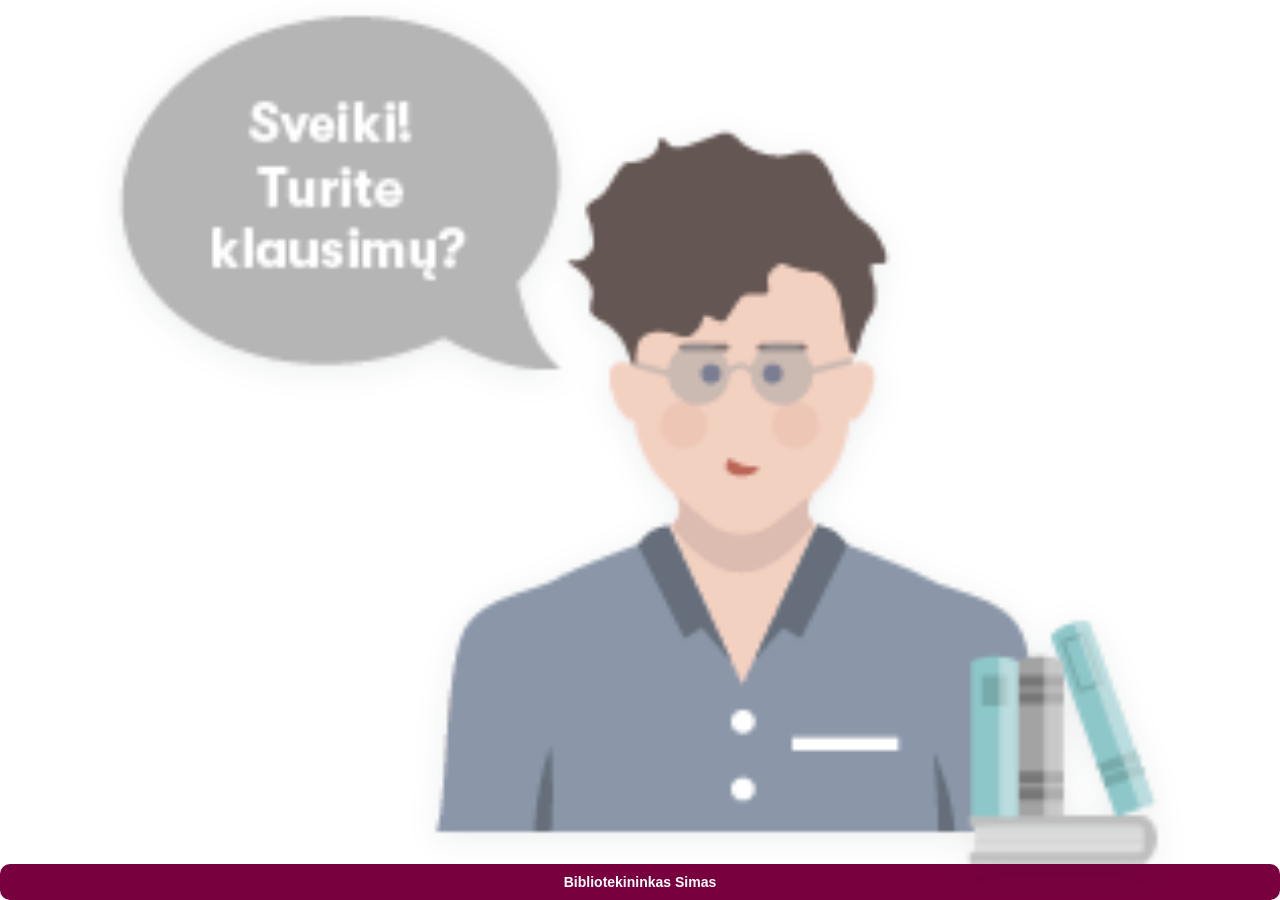
==== templates/widget.html @ fb5fa0d6 "first commit" ====
<!DOCTYPE html>
<html lang="lt">
<head>
    <meta charset="UTF-8">
    <meta name="viewport" content="width=device-width, initial-scale=1.0">
    <title>Virtualus DI asistentas Simas</title>
    <link rel="stylesheet" href="/static/style.css">
    <link rel="stylesheet" href="/static/widget.css">
</head>
<body class="widget-body">
    <button id="launcher-btn" class="launcher-btn" type="button" aria-label="Atidaryti pokalbį su asistentu">
        <img src="/static/Simas.png" alt="Virtualus asistentas Simas">
        <span class="launcher-label">Bibliotekininkas Simas</span>
    </button>

    <div id="widget-panel" class="widget-panel hidden">
        <div class="chat-app">
            <header class="chat-header">
                <div class="chat-header-title">
                    <span class="chat-header-dot"></span>
                    <h1>DI asistentas Simas</h1>
                </div>
                <div class="chat-header-actions">
                    <button id="clear-btn" class="clear-btn" type="button">Išvalyti</button>
                    <button id="minimize-btn" class="minimize-btn" type="button" aria-label="Uždaryti pokalbį">
                        &#10005;
                    </button>
                </div>
            </header>

            <main id="messages" class="messages" aria-live="polite">
                <div class="message assistant">
                    <div class="bubble"> Sveiki! Klauskite manęs bet ko apie mūsų biblioteka ir jos paslaugas – mielai padėsiu.</div>
                </div>
            </main>

            <div id="loading-indicator" class="loading-indicator hidden">
                <span></span><span></span><span></span>
            </div>

            <footer class="chat-input-area">
                <textarea
                    id="message-input"
                    class="message-input"
                    placeholder="Įveskite klausimą... (Enter siųsti, Shift+Enter nauja eilutė)"
                    rows="1"
                ></textarea>
                <button id="send-btn" class="send-btn" type="button" aria-label="Siųsti žinutę">
                    Siųsti
                </button>
            </footer>
        </div>
    </div>

    <script src="/static/app.js"></script>
    <script src="/static/widget-toggle.js"></script>
</body>
</html>
---- static/style.css ----
* {
    box-sizing: border-box;
}

:root {
    --bg: #f2f4f7;
    --surface: #ffffff;
    --border: #e2e5ea;
    --text: #1a1d23;
    --text-muted: #6b7280;
    --primary: #78003f;
    --primary-text: #ffffff;
    --assistant-bubble: #eef1f6;
    --shadow: rgba(15, 23, 42, 0.08);
}

html, body {
    height: 100%;
    margin: 0;
}

body {
    font-family: -apple-system, BlinkMacSystemFont, "Segoe UI", Roboto, Helvetica, Arial,
        sans-serif;
    background: var(--bg);
    color: var(--text);
    display: flex;
    justify-content: center;
    align-items: center;
    min-height: 100vh;
    padding: 16px;
}

.chat-app {
    width: 100%;
    max-width: 720px;
    height: min(85vh, 860px);
    background: var(--surface);
    border-radius: 16px;
    box-shadow: 0 10px 40px var(--shadow);
    display: flex;
    flex-direction: column;
    overflow: hidden;
    border: 1px solid var(--border);
}

.chat-header {
    display: flex;
    align-items: center;
    justify-content: space-between;
    padding: 16px 20px;
    border-bottom: 1px solid var(--border);
    background: var(--surface);
}

.chat-header-title {
    display: flex;
    align-items: center;
    gap: 10px;
}

.chat-header-title h1 {
    font-size: 17px;
    font-weight: 600;
    margin: 0;
}

.chat-header-dot {
    width: 10px;
    height: 10px;
    border-radius: 50%;
    background: #22c55e;
    display: inline-block;
}

.clear-btn {
    background: transparent;
    border: 1px solid var(--border);
    color: var(--text-muted);
    padding: 6px 12px;
    border-radius: 8px;
    font-size: 13px;
    cursor: pointer;
    transition: background 0.15s ease, color 0.15s ease;
}

.clear-btn:hover {
    background: #f3f4f6;
    color: var(--text);
}

.messages {
    flex: 1;
    overflow-y: auto;
    padding: 20px;
    display: flex;
    flex-direction: column;
    gap: 12px;
}

.message {
    display: flex;
    max-width: 100%;
}

.message.user {
    justify-content: flex-end;
}

.message.assistant {
    justify-content: flex-start;
}

.bubble {
    max-width: 78%;
    padding: 10px 14px;
    border-radius: 16px;
    line-height: 1.45;
    font-size: 14.5px;
    white-space: pre-wrap;
    word-wrap: break-word;
}

.message.user .bubble {
    background: var(--primary);
    color: var(--primary-text);
    border-bottom-right-radius: 4px;
}

.message.assistant .bubble {
    background: var(--assistant-bubble);
    color: var(--text);
    border-bottom-left-radius: 4px;
}

.message.error .bubble {
    background: #fee2e2;
    color: #991b1b;
}

.loading-indicator {
    display: flex;
    gap: 4px;
    padding: 0 20px 10px;
}

.loading-indicator.hidden {
    display: none;
}

.loading-indicator span {
    width: 7px;
    height: 7px;
    border-radius: 50%;
    background: var(--text-muted);
    animation: bounce 1.2s infinite ease-in-out;
}

.loading-indicator span:nth-child(2) {
    animation-delay: 0.15s;
}

.loading-indicator span:nth-child(3) {
    animation-delay: 0.3s;
}

@keyframes bounce {
    0%, 80%, 100% {
        transform: translateY(0);
        opacity: 0.5;
    }
    40% {
        transform: translateY(-6px);
        opacity: 1;
    }
}

.chat-input-area {
    display: flex;
    align-items: flex-end;
    gap: 10px;
    padding: 14px 16px;
    border-top: 1px solid var(--border);
    background: var(--surface);
}

.message-input {
    flex: 1;
    resize: none;
    border: 1px solid var(--border);
    border-radius: 12px;
    padding: 10px 14px;
    font-size: 14.5px;
    font-family: inherit;
    max-height: 140px;
    line-height: 1.4;
    outline: none;
    transition: border-color 0.15s ease;
}

.message-input:focus {
    border-color: var(--primary);
}

.send-btn {
    background: var(--primary);
    color: var(--primary-text);
    border: none;
    border-radius: 12px;
    padding: 10px 18px;
    font-size: 14.5px;
    font-weight: 600;
    cursor: pointer;
    transition: opacity 0.15s ease;
}

.send-btn:hover {
    opacity: 0.9;
}

.send-btn:disabled {
    opacity: 0.5;
    cursor: not-allowed;
}

@media (max-width: 600px) {
    body {
        padding: 0;
    }

    .chat-app {
        height: 100vh;
        max-width: 100%;
        border-radius: 0;
        border: none;
    }

    .bubble {
        max-width: 88%;
    }
}
---- static/widget.css ----
/* Layout overrides for the embedded widget (served inside the VU sites' iframe). */

html,
body.widget-body {
    height: 100%;
    margin: 0;
    padding: 0;
    background: transparent;
    display: block;
    min-height: 0;
}

.launcher-btn {
    width: 100%;
    height: 100%;
    border: none;
    background: transparent;
    padding: 0;
    cursor: pointer;
    display: flex;
    flex-direction: column;
}

.launcher-btn img {
    width: 100%;
    flex: 1;
    min-height: 0;
    object-fit: contain;
    filter: drop-shadow(0 6px 16px var(--shadow));
    transition: transform 0.15s ease;
}

.launcher-btn:hover img {
    transform: scale(1.02);
}

.launcher-label {
    flex: 0 0 auto;
    width: 100%;
    background: #78003f;
    color: #fff;
    font-size: 14px;
    font-weight: 600;
    text-align: center;
    padding: 10px 15px;
    border-radius: 10px;
    white-space: nowrap;
    overflow: hidden;
    text-overflow: ellipsis;
}

.launcher-btn.hidden {
    display: none;
}

.widget-panel {
    width: 100%;
    height: 100%;
}

.widget-panel.hidden {
    display: none;
}

.widget-panel .chat-app {
    width: 100%;
    height: 100%;
    max-width: none;
}

.chat-header-actions {
    display: flex;
    align-items: center;
    gap: 6px;
}

.minimize-btn {
    background: transparent;
    border: none;
    color: var(--text-muted);
    font-size: 15px;
    cursor: pointer;
    line-height: 1;
    padding: 4px 8px;
    border-radius: 6px;
}

.minimize-btn:hover {
    background: #f3f4f6;
    color: var(--text);
}

@media (max-width: 480px) {
    .widget-panel .chat-app {
        border-radius: 0;
        border: none;
    }
}
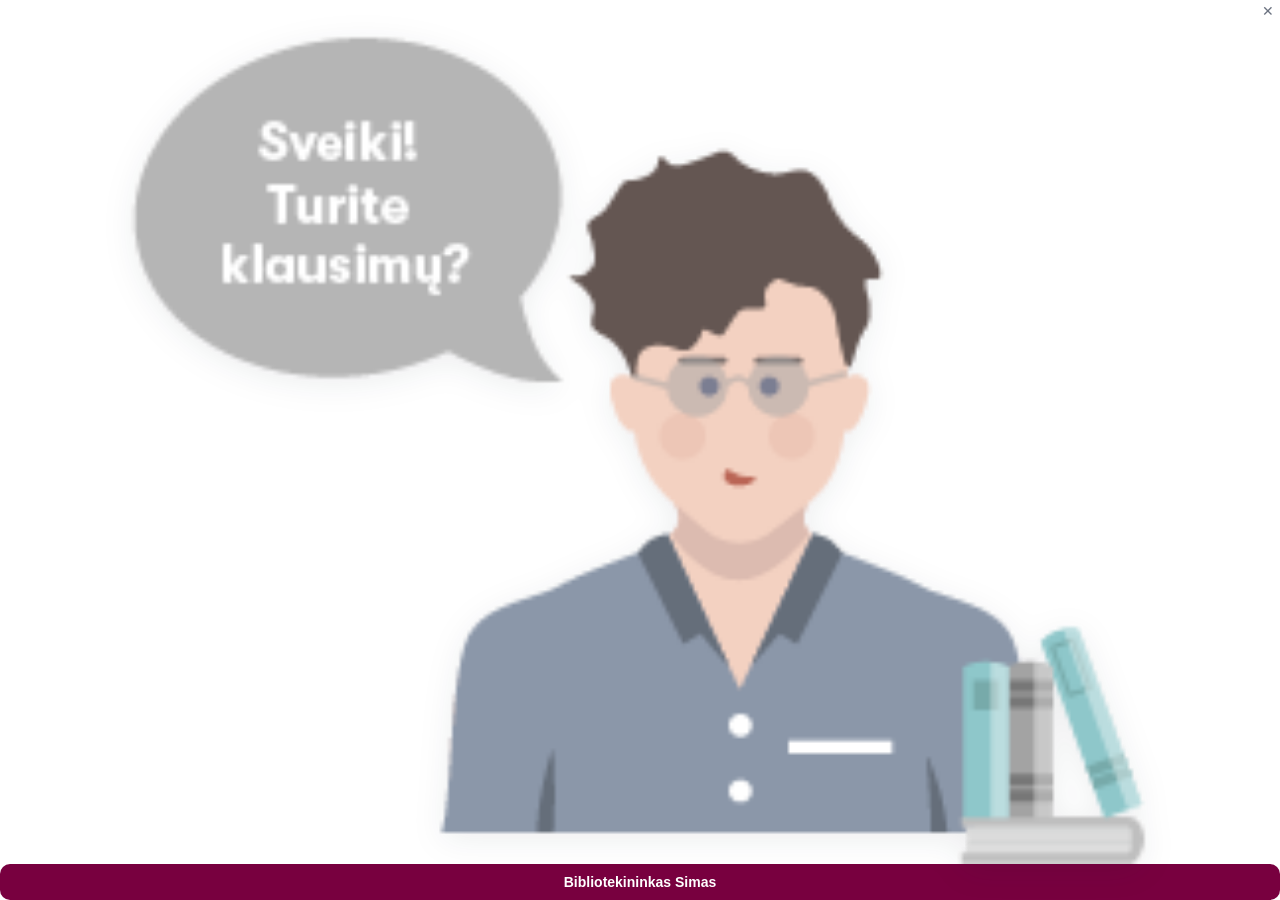
==== commit f6faa807: "Added hide button to the widget." ====
--- a/templates/widget.html
+++ b/templates/widget.html
@@ -8,10 +8,13 @@
     <link rel="stylesheet" href="/static/widget.css">
 </head>
 <body class="widget-body">
-    <button id="launcher-btn" class="launcher-btn" type="button" aria-label="Atidaryti pokalbį su asistentu">
-        <img src="/static/Simas.png" alt="Virtualus asistentas Simas">
-        <span class="launcher-label">Bibliotekininkas Simas</span>
-    </button>
+    <div id="launcher-wrap" class="launcher-wrap">
+        <button id="dismiss-btn" class="dismiss-btn" type="button" aria-label="Paslėpti asistento mygtuką">&#10005;</button>
+        <button id="launcher-btn" class="launcher-btn" type="button" aria-label="Atidaryti pokalbį su asistentu">
+            <img src="/static/Simas.png" alt="Virtualus asistentas Simas">
+            <span class="launcher-label">Bibliotekininkas Simas</span>
+        </button>
+    </div>
 
     <div id="widget-panel" class="widget-panel hidden">
         <div class="chat-app">
--- a/static/style.css
+++ b/static/style.css
@@ -192,6 +192,7 @@
     padding: 10px 14px;
     font-size: 14.5px;
     font-family: inherit;
+    min-height: 60px;
     max-height: 140px;
     line-height: 1.4;
     outline: none;
--- a/static/widget.css
+++ b/static/widget.css
@@ -10,9 +10,37 @@
     min-height: 0;
 }
 
+.launcher-wrap {
+    display: flex;
+    flex-direction: column;
+    width: 100%;
+    height: 100%;
+}
+
+.launcher-wrap.hidden {
+    display: none;
+}
+
+.dismiss-btn {
+    align-self: flex-end;
+    flex: 0 0 auto;
+    border: none;
+    background: transparent;
+    color: var(--text-muted);
+    font-size: 14px;
+    line-height: 1;
+    padding: 4px 6px;
+    cursor: pointer;
+}
+
+.dismiss-btn:hover {
+    color: var(--text);
+}
+
 .launcher-btn {
     width: 100%;
-    height: 100%;
+    flex: 1;
+    min-height: 0;
     border: none;
     background: transparent;
     padding: 0;
@@ -47,10 +75,6 @@
     white-space: nowrap;
     overflow: hidden;
     text-overflow: ellipsis;
-}
-
-.launcher-btn.hidden {
-    display: none;
 }
 
 .widget-panel {
